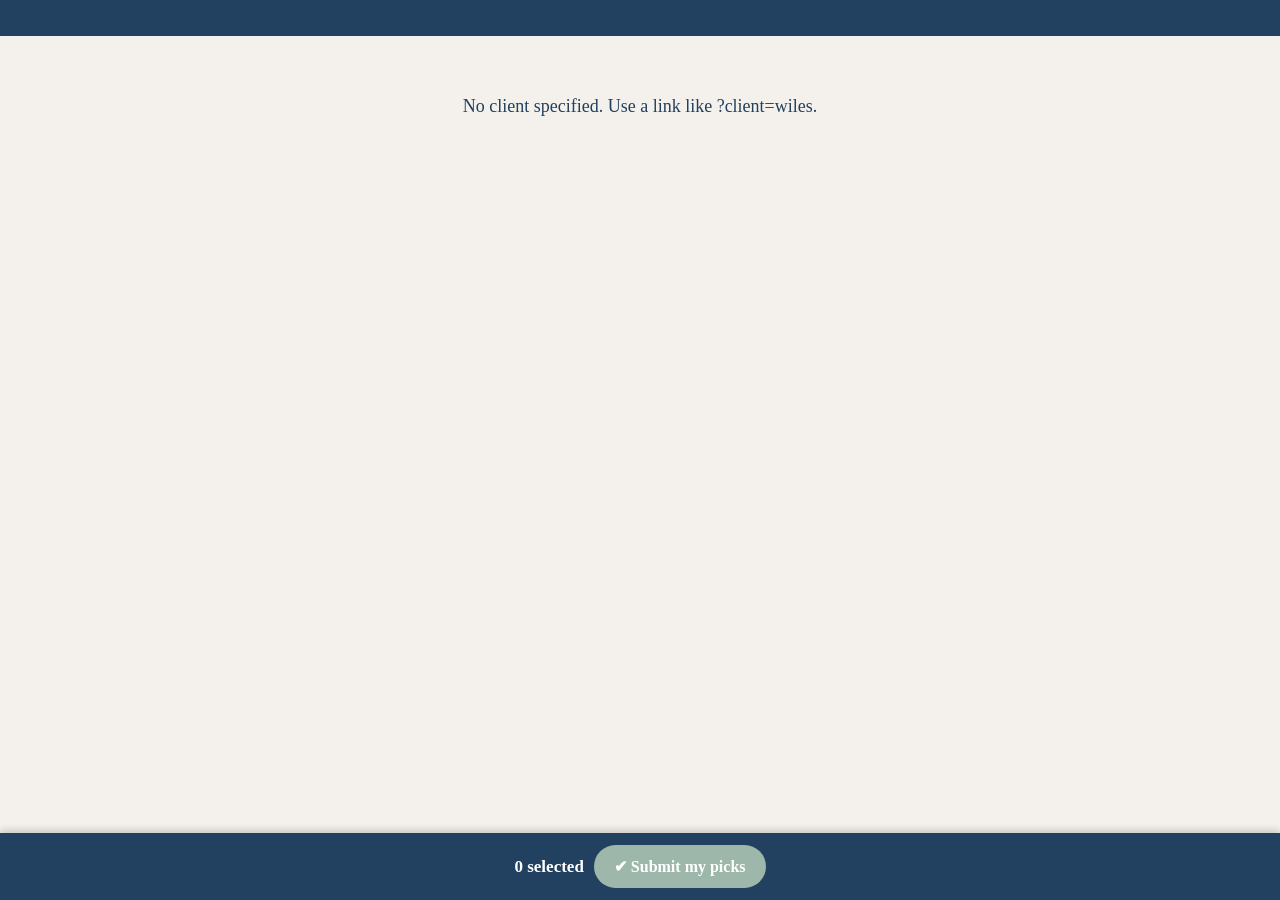
==== index.html @ 890f2a4b "Add reusable Lineage Studio photo picker with n8n intake" ====
<!DOCTYPE html>
<html lang="en">
<head>
<meta charset="utf-8">
<meta name="viewport" content="width=device-width,initial-scale=1">
<title>The Lineage Studio - Photo Selection</title>
<link rel="stylesheet" href="style.css">
</head>
<body>
<header><div id="headerContent"></div></header>
<div id="app"><div id="loading">Loading photos…</div></div>
<footer>
  <span class="cnt"><span id="c">0</span> selected</span>
  <button class="act send" id="sendBtn" disabled onclick="PICKER.showSubmitScreen()">✔ Submit my picks</button>
</footer>
<div id="lb">
  <img id="lbimg" src="" alt="">
  <div class="lbbar">
    <button onclick="PICKER.lbToggle()" id="lbsel">Select</button>
    <span id="lbn"></span>
    <button onclick="PICKER.closeLb()">Close ✕</button>
  </div>
  <button class="nav" id="prev" onclick="PICKER.lbStep(-1)">‹</button>
  <button class="nav" id="next" onclick="PICKER.lbStep(1)">›</button>
</div>
<div id="out"></div>
<script src="app.js"></script>
</body>
</html>
---- style.css ----
*{box-sizing:border-box}
body{margin:0;font-family:Georgia,'Times New Roman',serif;background:#f4f1ec;color:#22303f}
header{background:#22405f;color:#fff;padding:18px 16px;text-align:center}
header h1{margin:0 0 6px;font-size:22px}
header p{margin:4px 0;font-size:15px;line-height:1.4}
.sec{font-size:20px;color:#22405f;margin:22px 12px 8px;border-bottom:2px solid #cbb78a;padding-bottom:4px}
.grid{display:grid;grid-template-columns:repeat(auto-fill,minmax(150px,1fr));gap:12px;padding:0 12px 120px}
.card{background:#fff;border:2px solid #ddd;border-radius:8px;overflow:hidden;box-shadow:0 1px 3px rgba(0,0,0,.12)}
.card.sel{border-color:#2e8b57;box-shadow:0 0 0 3px #2e8b57}
.card img{width:100%;height:130px;object-fit:cover;display:block;cursor:zoom-in;background:#e5e0d5}
.cap{display:flex;align-items:center;justify-content:space-between;padding:6px 8px}
.num{font-weight:bold;font-size:15px}
.sbtn{border:2px solid #2e8b57;background:#fff;color:#2e8b57;border-radius:20px;padding:6px 12px;font-size:14px;cursor:pointer;font-family:inherit}
.card.sel .sbtn{background:#2e8b57;color:#fff}
footer{position:fixed;bottom:0;left:0;right:0;background:#22405f;color:#fff;padding:12px;display:flex;gap:10px;align-items:center;justify-content:center;flex-wrap:wrap;box-shadow:0 -2px 8px rgba(0,0,0,.2)}
footer .cnt{font-size:17px;font-weight:bold}
.act{background:#cbb78a;color:#22303f;border:none;border-radius:24px;padding:12px 20px;font-size:16px;font-weight:bold;cursor:pointer;font-family:inherit}
.act.send{background:#2e8b57;color:#fff}
.act.send:disabled{background:#9db8ab;cursor:not-allowed}
#lb{position:fixed;inset:0;background:rgba(0,0,0,.92);display:none;align-items:center;justify-content:center;flex-direction:column;z-index:50}
#lb img{max-width:94vw;max-height:74vh;border-radius:6px}
#lb .lbbar{color:#fff;margin-top:14px;display:flex;gap:14px;align-items:center}
#lb button{background:#fff;border:none;border-radius:24px;padding:12px 18px;font-size:16px;cursor:pointer;font-family:inherit}
#lb .lbsel{background:#2e8b57;color:#fff}
.nav{position:fixed;top:50%;transform:translateY(-50%);background:rgba(255,255,255,.85);border:none;font-size:30px;padding:10px 16px;cursor:pointer;border-radius:8px}
#prev{left:10px}#next{right:10px}
#out{position:fixed;inset:0;background:#fff;display:none;z-index:60;padding:22px;overflow:auto}
#out h2{color:#22405f}
#out p{font-size:17px}
#out .listbox{font-size:20px;font-weight:bold;color:#22405f;background:#f4f1ec;border:2px solid #cbb78a;border-radius:8px;padding:14px;margin:0 0 14px}
#out .err{color:#a33;font-weight:bold}
#loading{padding:60px 20px;text-align:center;font-size:18px;color:#22405f}
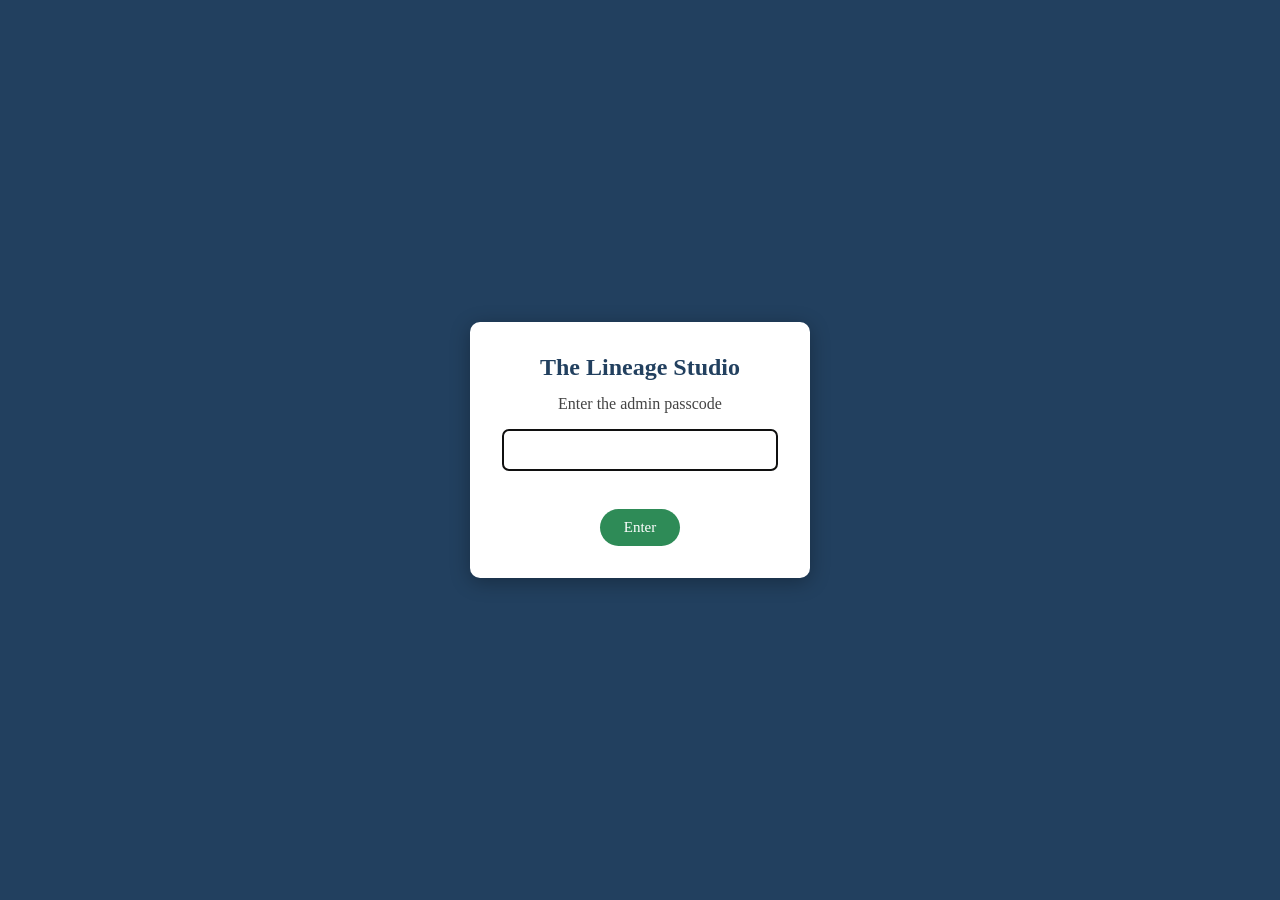
==== commit 965d634f: "Add passcode-gated client directory landing page at the site root" ====
--- a/index.html
+++ b/index.html
@@ -4,7 +4,7 @@
 <meta charset="utf-8">
 <meta name="viewport" content="width=device-width,initial-scale=1">
 <title>The Lineage Studio - Photo Selection</title>
-<link rel="stylesheet" href="style.css">
+<link rel="stylesheet" href="style.css?v=3">
 </head>
 <body>
 <header><div id="headerContent"></div></header>
@@ -24,6 +24,7 @@
   <button class="nav" id="next" onclick="PICKER.lbStep(1)">›</button>
 </div>
 <div id="out"></div>
-<script src="app.js"></script>
+<script src="auth.js?v=1"></script>
+<script src="app.js?v=4"></script>
 </body>
 </html>
--- a/style.css
+++ b/style.css
@@ -30,3 +30,7 @@
 #out .listbox{font-size:20px;font-weight:bold;color:#22405f;background:#f4f1ec;border:2px solid #cbb78a;border-radius:8px;padding:14px;margin:0 0 14px}
 #out .err{color:#a33;font-weight:bold}
 #loading{padding:60px 20px;text-align:center;font-size:18px;color:#22405f}
+.clientList{list-style:none;padding:0 12px;margin:0}
+.clientList li{margin-bottom:10px}
+.clientList a{display:block;background:#fff;border:2px solid #ddd;border-radius:8px;padding:14px 18px;text-decoration:none;color:#22405f;font-size:17px;font-weight:bold}
+.clientList a:hover{border-color:#2e8b57}
